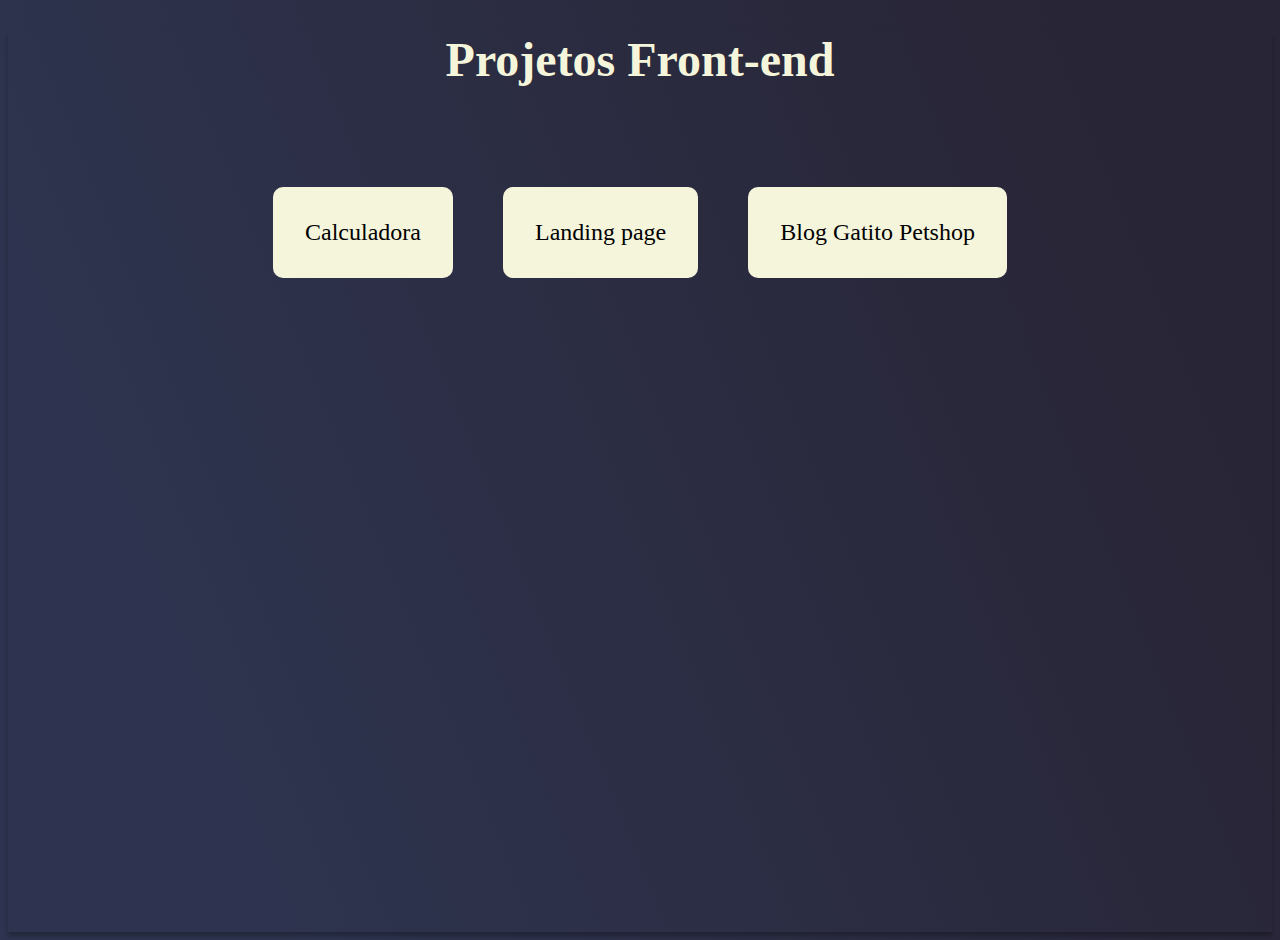
==== projetos/index.html @ c2f7f752 "Update index.html" ====
<!DOCTYPE html>
<html lang="pt-bt">
<head>
    <meta charset="UTF-8">
    <meta name="viewport" content="width=device-width, initial-scale=1.0">
    <title>portifólio</title>
    <style>
        body {
            background: linear-gradient(68.15deg, #2E344F 16.62%, #282536 85.61%);
            box-shadow: 0px 4px 4px rgba(0, 0, 0, 0.25);
            height: 100vh;
            font-family: Georgia, 'Times New Roman', Times, serif;
        }
        h1 {
          text-align: center;
          color: beige;
          font-size: 3rem;
          margin-bottom: 100px;
        }
        .itens {
          display: flex;
          flex-direction: row;
          justify-content: center;
          gap: 50px
        }
        .link {
          background-color: beige;
          padding: 32px;
          border-radius: 10px;
          text-decoration: none;
          color: black;
          font-size: 1.5rem;
        }
    </style>
</head>
<body>
    <h1>Projetos Front-end</h1>
    <div class="itens">
      <a class="link" href="https://gabrielsacht.github.io/Portifolio/projetos/calculadora/calculadora.html" target="_blank">Calculadora</a>
      <a class="link" href="https://gabrielsacht.github.io/Portifolio/projetos/landing_page/index.html" target="_blank">Landing page</a>
      <a class="link" href="https://gabrielsacht.github.io/Portifolio/projetos/blog_gatito_sass/index.html" target="_blank">Blog Gatito Petshop</a>
    </div>
</body>
</html>
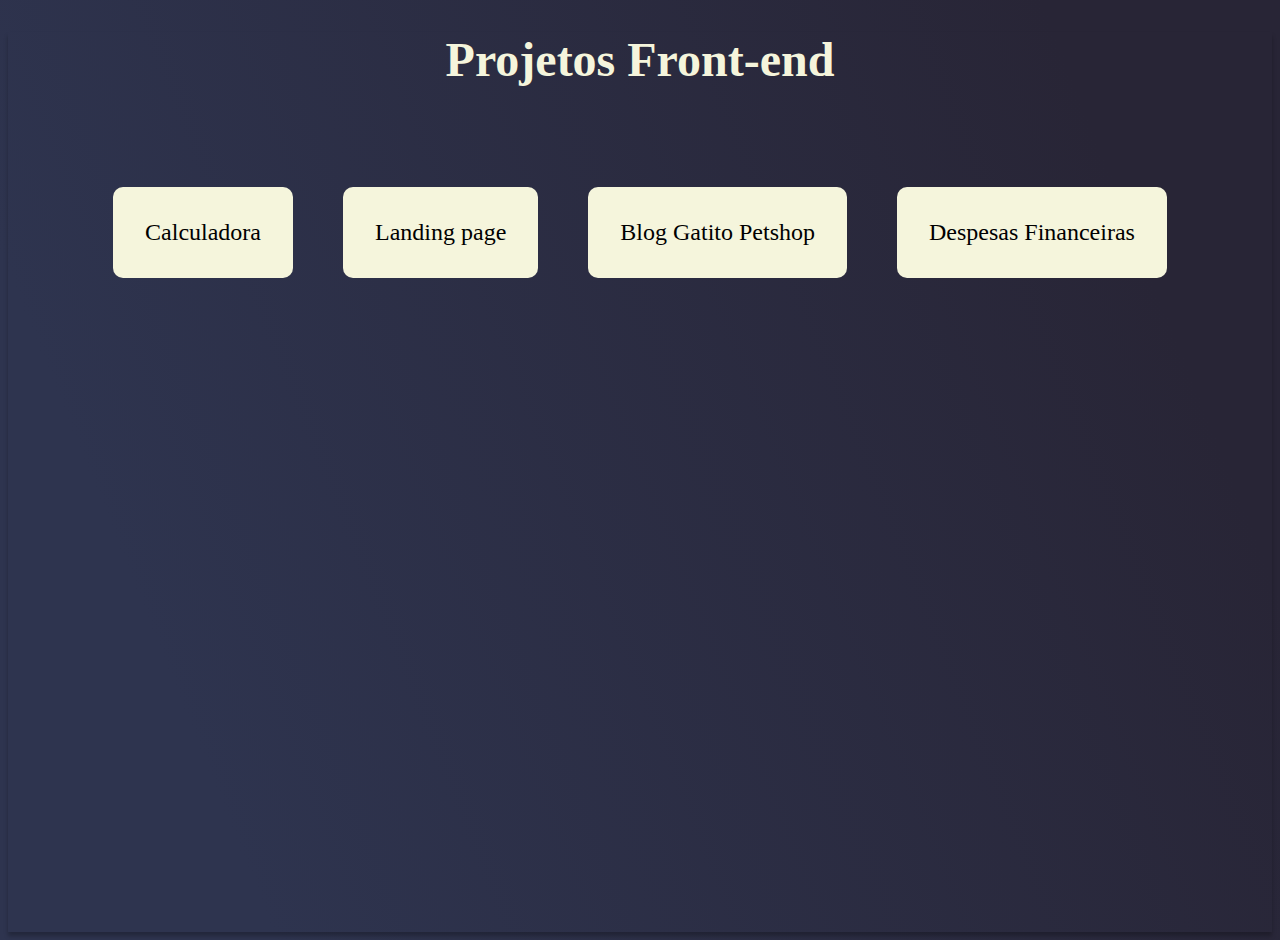
==== commit 784a5293: "Update index.html" ====
--- a/projetos/index.html
+++ b/projetos/index.html
@@ -39,6 +39,7 @@
       <a class="link" href="https://gabrielsacht.github.io/Portifolio/projetos/calculadora/calculadora.html" target="_blank">Calculadora</a>
       <a class="link" href="https://gabrielsacht.github.io/Portifolio/projetos/landing_page/index.html" target="_blank">Landing page</a>
       <a class="link" href="https://gabrielsacht.github.io/Portifolio/projetos/blog_gatito_sass/index.html" target="_blank">Blog Gatito Petshop</a>
+      <a class="link" href="https://gabrielsacht.github.io/trybewallet/" target="_blank">Despesas Financeiras</a>
     </div>
 </body>
 </html>
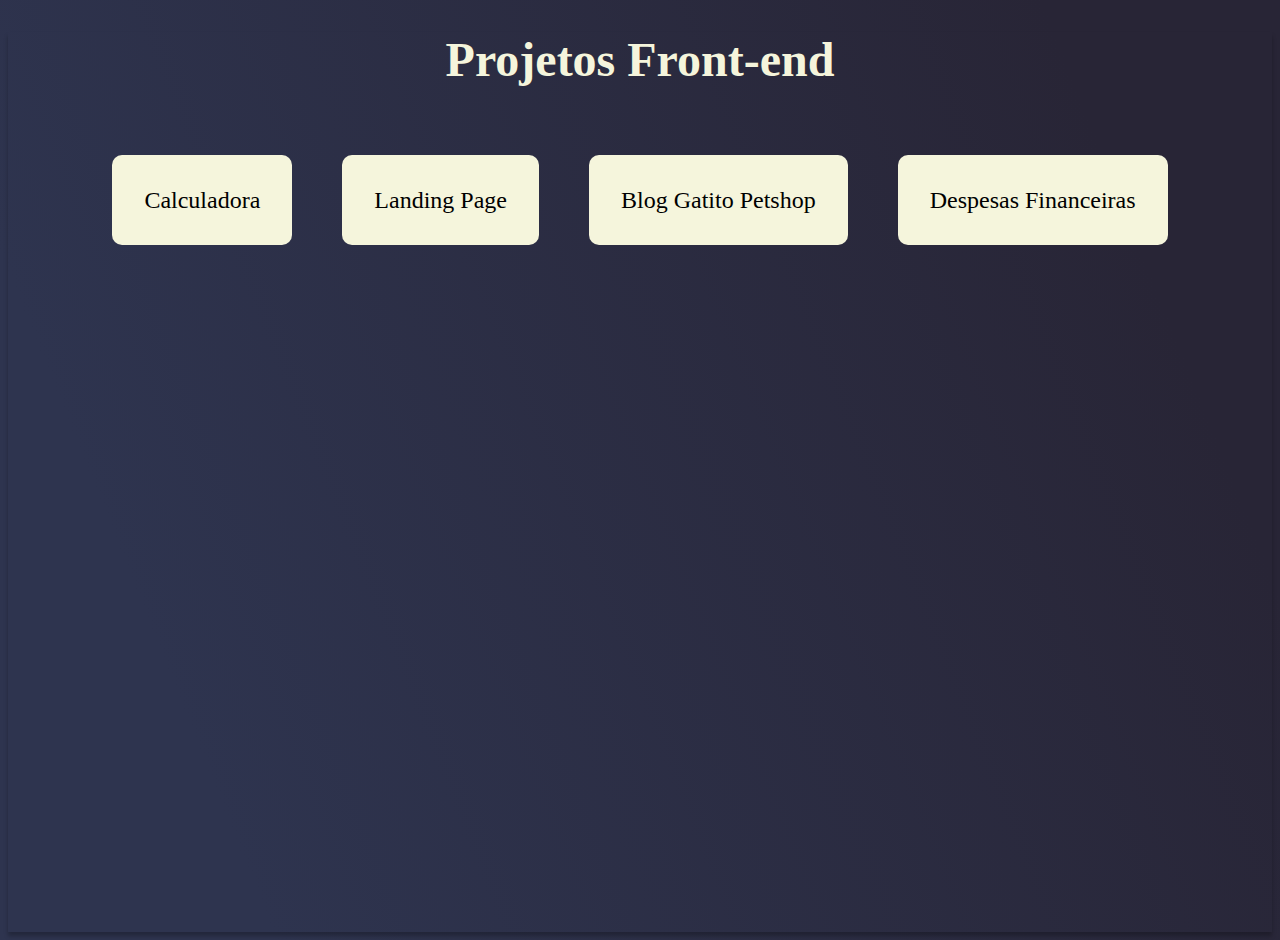
==== commit 8bd62780: "refazendo os itens" ====
--- a/projetos/index.html
+++ b/projetos/index.html
@@ -36,10 +36,19 @@
 <body>
     <h1>Projetos Front-end</h1>
     <div class="itens">
-      <a class="link" href="https://gabrielsacht.github.io/Portifolio/projetos/calculadora/calculadora.html" target="_blank">Calculadora</a>
-      <a class="link" href="https://gabrielsacht.github.io/Portifolio/projetos/landing_page/index.html" target="_blank">Landing page</a>
-      <a class="link" href="https://gabrielsacht.github.io/Portifolio/projetos/blog_gatito_sass/index.html" target="_blank">Blog Gatito Petshop</a>
-      <a class="link" href="https://gabrielsacht.github.io/trybewallet/" target="_blank">Despesas Financeiras</a>
+      <div class="intens-card">
+        <a class="link" href="https://gabrielsacht.github.io/Portifolio/projetos/calculadora/calculadora.html" target="_blank">Calculadora</a>
+      </div>
+      <div class="intens-card">
+        <a class="link" href="https://gabrielsacht.github.io/Portifolio/projetos/landing_page/index.html" target="_blank">Landing Page</a>
+      </div>
+      <div class="intens-card">
+        <a class="link" href="https://gabrielsacht.github.io/Portifolio/projetos/blog_gatito_sass/index.html" target="_blank">Blog Gatito Petshop</a>
+      </div>
+      <div class="intens-card">
+        <a class="link" href="https://gabrielsacht.github.io/trybewallet/" target="_blank">Despesas Financeiras</a>
+      </div>     
+      
     </div>
 </body>
 </html>
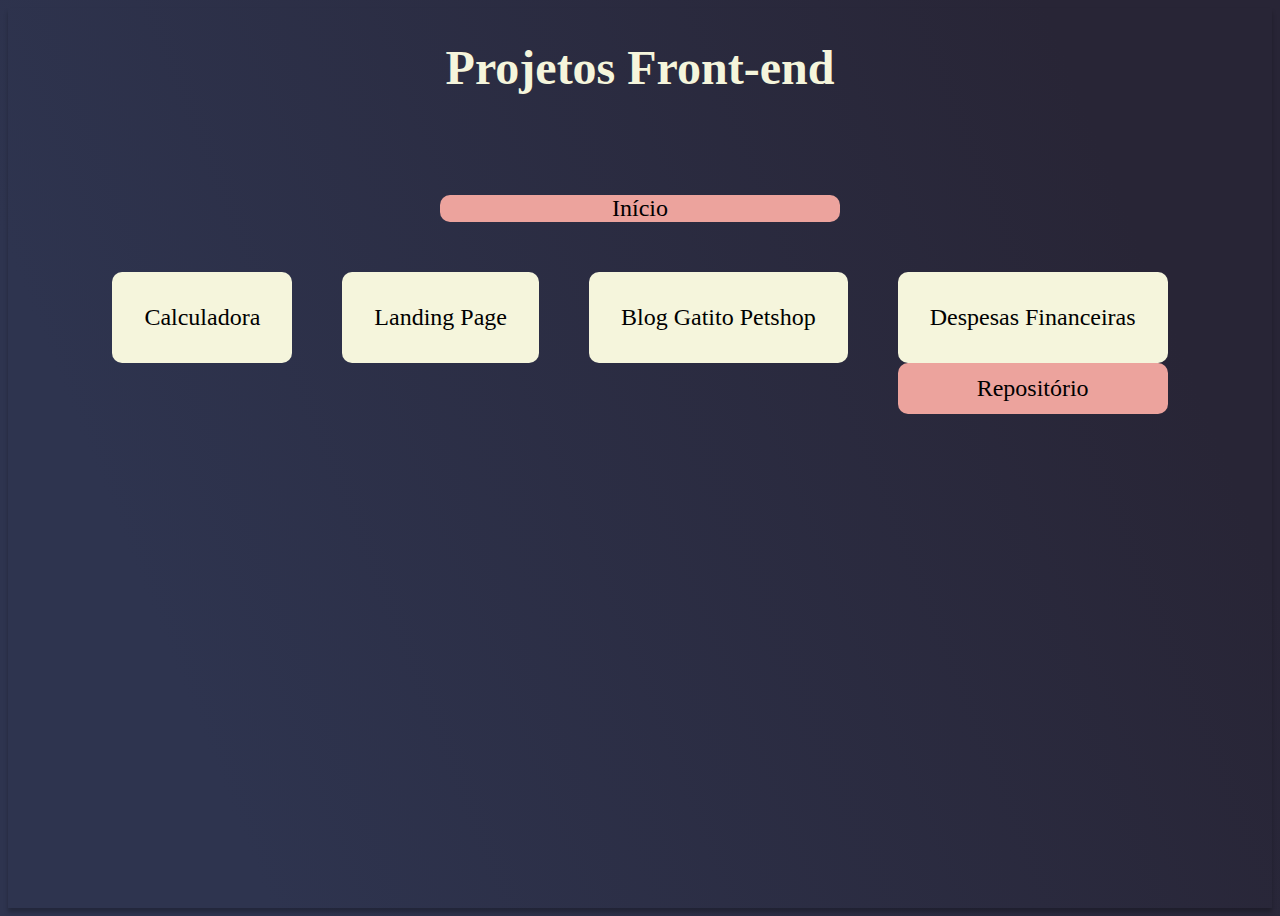
==== commit b00ea6dd: "refatorando itens" ====
--- a/projetos/index.html
+++ b/projetos/index.html
@@ -11,6 +11,11 @@
             height: 100vh;
             font-family: Georgia, 'Times New Roman', Times, serif;
         }
+        header {
+          display: flex;
+          flex-direction: column;
+          align-items: center;
+        }
         h1 {
           text-align: center;
           color: beige;
@@ -23,7 +28,12 @@
           justify-content: center;
           gap: 50px
         }
+        .itens-card {
+          display: flex;
+          flex-direction: column;
+        }
         .link {
+          text-align: center;
           background-color: beige;
           padding: 32px;
           border-radius: 10px;
@@ -31,22 +41,46 @@
           color: black;
           font-size: 1.5rem;
         }
+        .link-secondary {
+          text-align: center;
+          background-color: #ECA39D;
+          padding: 12px;
+          border-radius: 10px;
+          text-decoration: none;
+          color: black;
+          font-size: 1.5rem;
+        }
+        .link-home {
+          border-radius: 10px;
+          width: 400px;
+          text-align: center;
+          background-color: #ECA39D;
+          text-decoration: none;
+          color: black;
+          font-size: 1.5rem;
+          margin-bottom: 50px;
+        }
     </style>
 </head>
 <body>
-    <h1>Projetos Front-end</h1>
+    <header>
+      <h1>Projetos Front-end</h1>
+      <a class="link-home" href="https://gabrielsacht.github.io/Portifolio/" >Início</a>
+    </header>
+    
     <div class="itens">
-      <div class="intens-card">
+      <div class="itens-card">
         <a class="link" href="https://gabrielsacht.github.io/Portifolio/projetos/calculadora/calculadora.html" target="_blank">Calculadora</a>
       </div>
-      <div class="intens-card">
+      <div class="itens-card">
         <a class="link" href="https://gabrielsacht.github.io/Portifolio/projetos/landing_page/index.html" target="_blank">Landing Page</a>
       </div>
-      <div class="intens-card">
+      <div class="itens-card">
         <a class="link" href="https://gabrielsacht.github.io/Portifolio/projetos/blog_gatito_sass/index.html" target="_blank">Blog Gatito Petshop</a>
       </div>
-      <div class="intens-card">
+      <div class="itens-card">
         <a class="link" href="https://gabrielsacht.github.io/trybewallet/" target="_blank">Despesas Financeiras</a>
+        <a class="link-secondary" href="https://github.com/gabrielsacht/trybewallet" target="_blank">Repositório</a>
       </div>     
       
     </div>
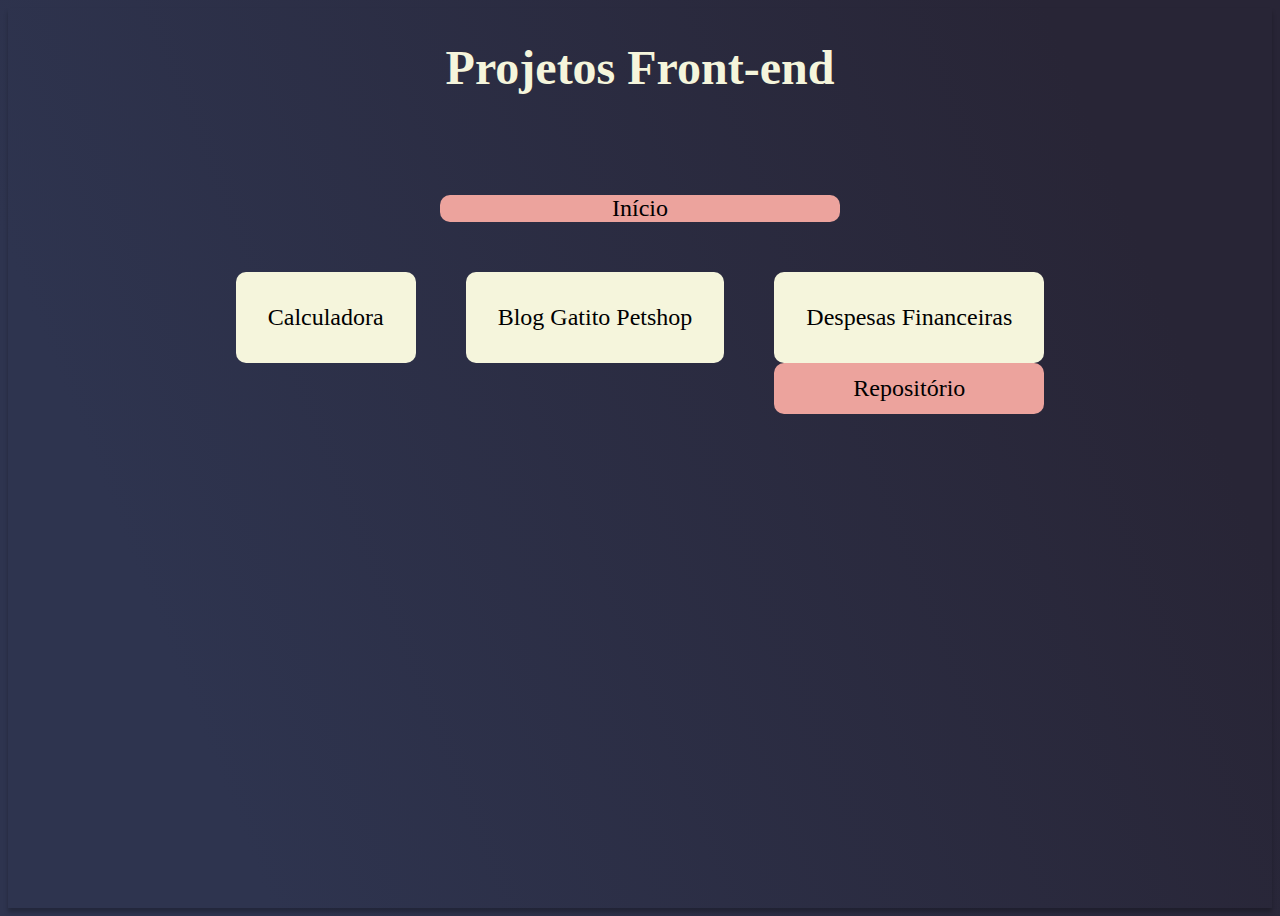
==== commit 2e89a64d: "retirando a landing page" ====
--- a/projetos/index.html
+++ b/projetos/index.html
@@ -73,9 +73,6 @@
         <a class="link" href="https://gabrielsacht.github.io/Portifolio/projetos/calculadora/calculadora.html" target="_blank">Calculadora</a>
       </div>
       <div class="itens-card">
-        <a class="link" href="https://gabrielsacht.github.io/Portifolio/projetos/landing_page/index.html" target="_blank">Landing Page</a>
-      </div>
-      <div class="itens-card">
         <a class="link" href="https://gabrielsacht.github.io/Portifolio/projetos/blog_gatito_sass/index.html" target="_blank">Blog Gatito Petshop</a>
       </div>
       <div class="itens-card">
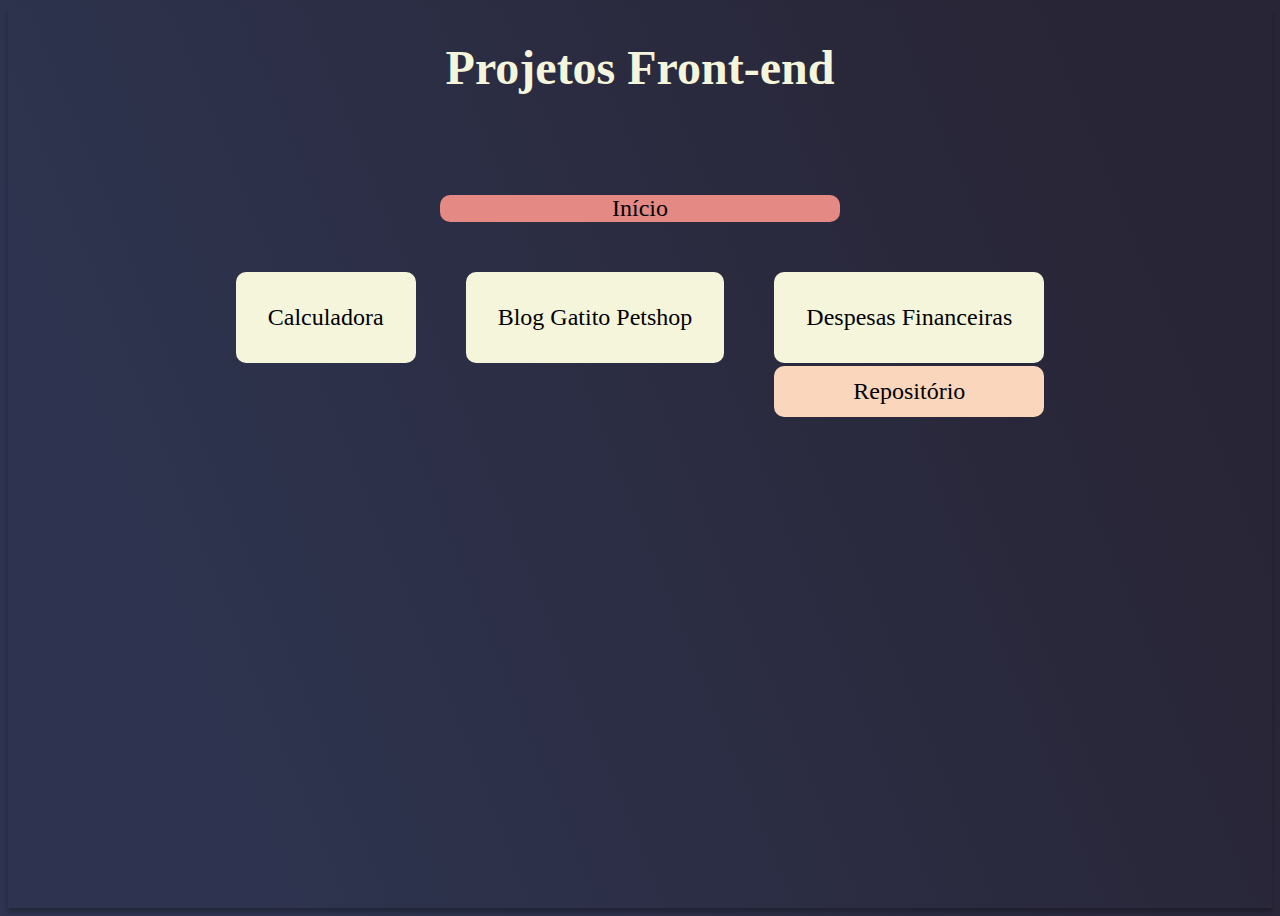
==== commit c5947001: "itens" ====
--- a/projetos/index.html
+++ b/projetos/index.html
@@ -31,6 +31,7 @@
         .itens-card {
           display: flex;
           flex-direction: column;
+          gap: 3px;
         }
         .link {
           text-align: center;
@@ -43,7 +44,7 @@
         }
         .link-secondary {
           text-align: center;
-          background-color: #ECA39D;
+          background-color: #FAD6BD;
           padding: 12px;
           border-radius: 10px;
           text-decoration: none;
@@ -54,7 +55,7 @@
           border-radius: 10px;
           width: 400px;
           text-align: center;
-          background-color: #ECA39D;
+          background-color: #E48984;
           text-decoration: none;
           color: black;
           font-size: 1.5rem;
